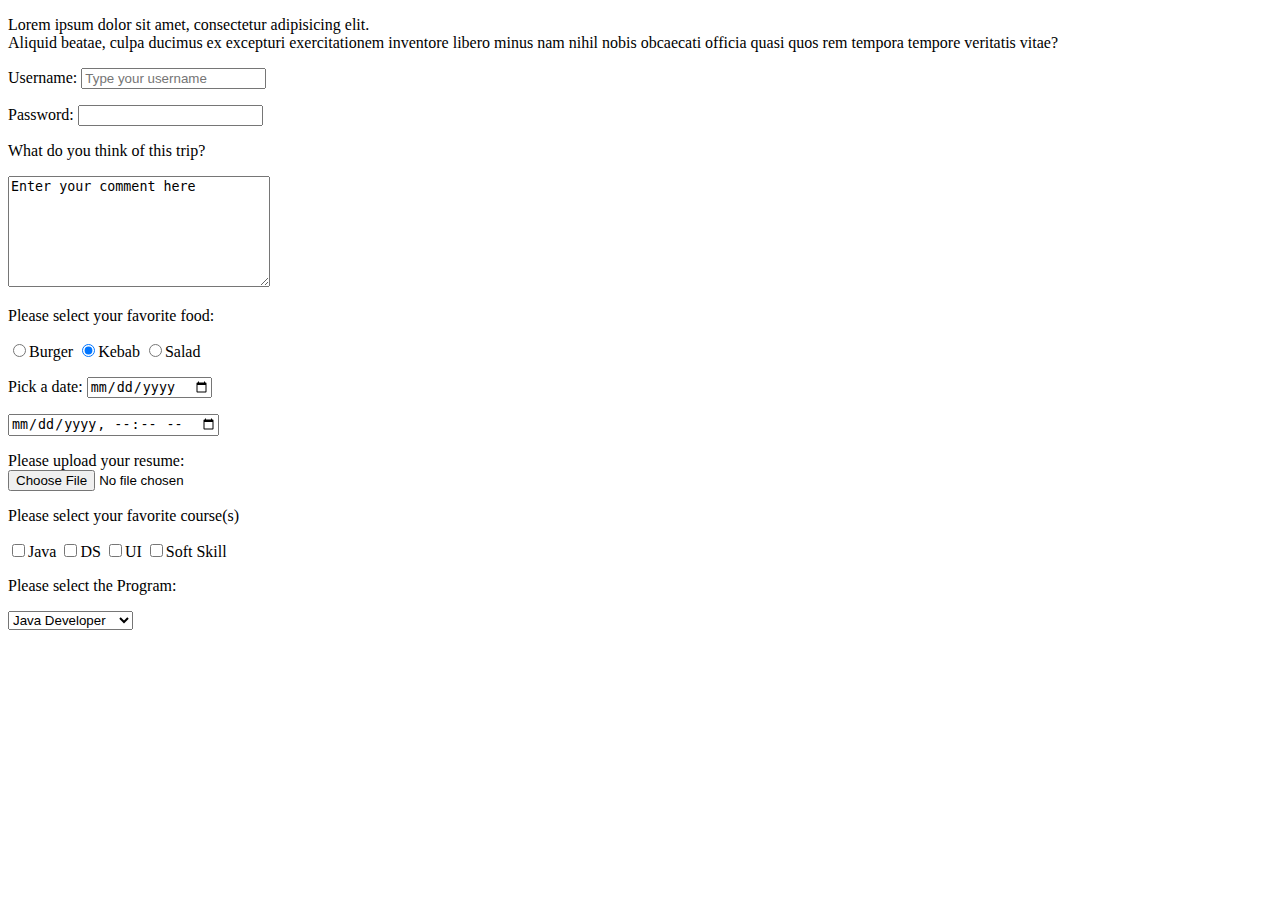
==== files/forms.html @ b83cacb0 "Initial commit" ====
<!DOCTYPE html>
<html lang="en">
<head>

    <title>Forms Practice</title>
  <link rel="stylesheet" href="css/styles.css">
  <style>

    </style>
</head>
<body >


<form>
  <p>Lorem ipsum dolor sit amet, consectetur adipisicing elit.
    <br>Aliquid beatae, culpa ducimus ex excepturi
    exercitationem inventore libero minus nam nihil nobis obcaecati officia quasi quos
    rem tempora tempore veritatis
    vitae?</p>
  <p style="background-color: coral;"> </p>

  Username:
   <input type="text" name="username" placeholder="Type your username">
  </p>
  <p>
    Password:
    <input type="password">
  </p>
  <p>
    What do you think of this trip?
  </p>
  <textarea  cols="30" rows="7">Enter your comment here</textarea>
  <br>
  <p>Please select your favorite food:</p>
  <input type="radio" name="food" value="burger">Burger
  <input type="radio" name="food" value="Kabab"checked>Kebab
  <input type="radio" name="food" value="Salad">Salad
  <br>
  <p>Pick a date:

    <input type="date">
  </p>
  <input type="datetime-local">

  <p>Please upload your resume:
    <br>
    <input type="file">
  </p>
  <p>
    Please select your favorite course(s)
  </p>
  <label for="j">
    <input type="checkbox" name="course" value="java" id="j">Java
  </label>
  <input type="checkbox" name="course" value="DS">DS
  <input type="checkbox" name="course" value="UI">UI
  <input type="checkbox" name="course" value="Soft Skill">Soft Skill
<p>Please select the Program:<p/>
  <select name="Program">
    <option value="" disabled selection> Select a Program</option>
    <option value="jd">Java Developer</option>
    <option value="SDET">Java SDET</option>
    <option value="Cyber security">Cyber Security</option>
  </select>


</form>


</body>
</html>
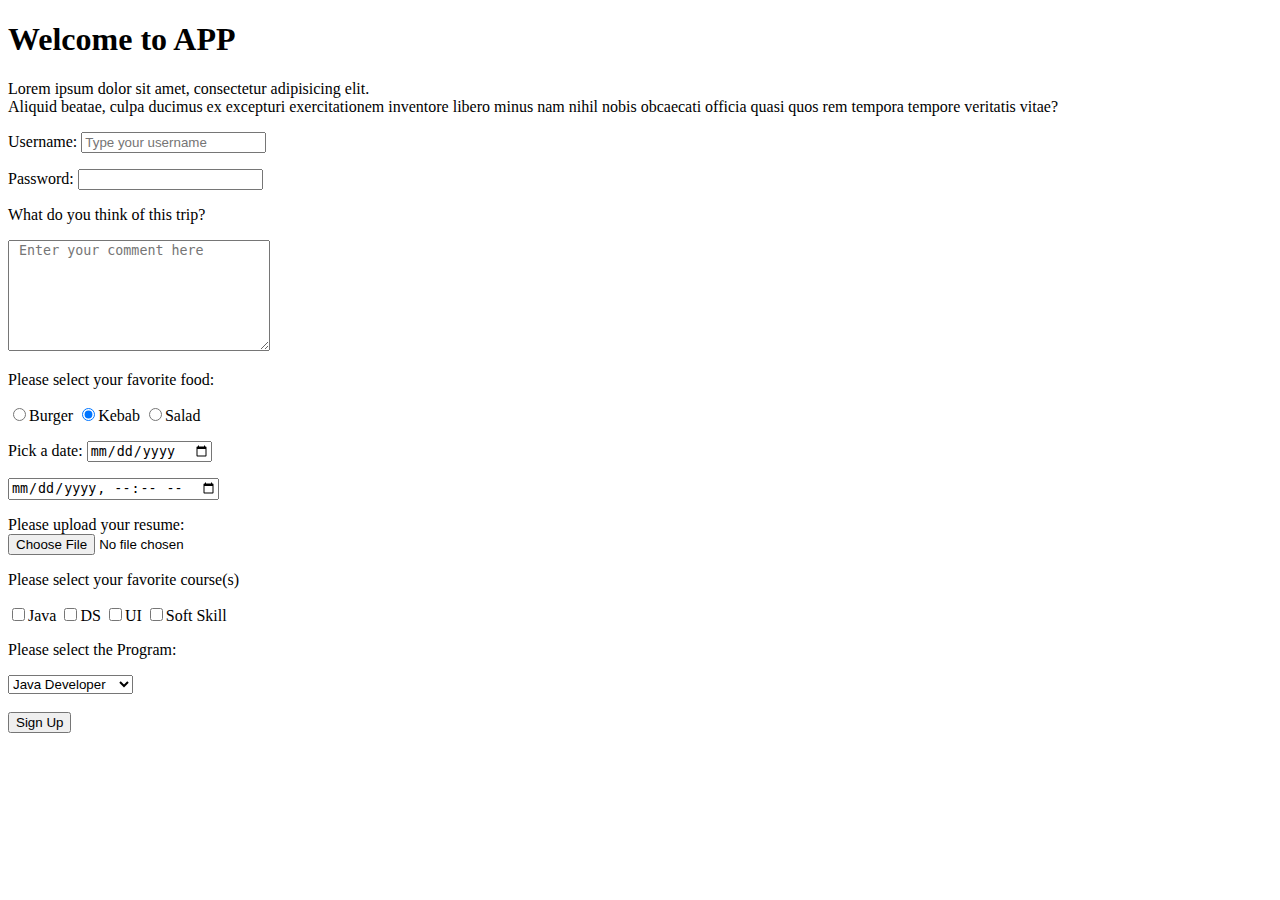
==== commit 73c57089: "forms.html" ====
--- a/files/forms.html
+++ b/files/forms.html
@@ -12,13 +12,13 @@
 
 
 <form>
+  <h1>Welcome to APP</h1>
   <p>Lorem ipsum dolor sit amet, consectetur adipisicing elit.
     <br>Aliquid beatae, culpa ducimus ex excepturi
     exercitationem inventore libero minus nam nihil nobis obcaecati officia quasi quos
     rem tempora tempore veritatis
     vitae?</p>
-  <p style="background-color: coral;"> </p>
-
+  <p style="background-color: cornflowerblue;"> </p>
   Username:
    <input type="text" name="username" placeholder="Type your username">
   </p>
@@ -29,20 +29,19 @@
   <p>
     What do you think of this trip?
   </p>
-  <textarea  cols="30" rows="7">Enter your comment here</textarea>
+  <textarea  cols="30" rows="7" placeholder=" Enter your comment here"></textarea>
   <br>
-  <p>Please select your favorite food:</p>
+  <p class="class1">Please select your favorite food:</p>
   <input type="radio" name="food" value="burger">Burger
   <input type="radio" name="food" value="Kabab"checked>Kebab
   <input type="radio" name="food" value="Salad">Salad
   <br>
-  <p>Pick a date:
-
+  <p class="class1"> Pick a date:
     <input type="date">
   </p>
   <input type="datetime-local">
 
-  <p>Please upload your resume:
+  <p class="class1">Please upload your resume:
     <br>
     <input type="file">
   </p>
@@ -56,14 +55,19 @@
   <input type="checkbox" name="course" value="UI">UI
   <input type="checkbox" name="course" value="Soft Skill">Soft Skill
 <p>Please select the Program:<p/>
-  <select name="Program">
+  <select name="program">
     <option value="" disabled selection> Select a Program</option>
     <option value="jd">Java Developer</option>
     <option value="SDET">Java SDET</option>
     <option value="Cyber security">Cyber Security</option>
   </select>
+  <br>
+  <br>
 
+  <input  class="button-33" type="submit"  value="Sign Up" id="signup" >
+</form>
 
+</body>
 </form>
 
 
